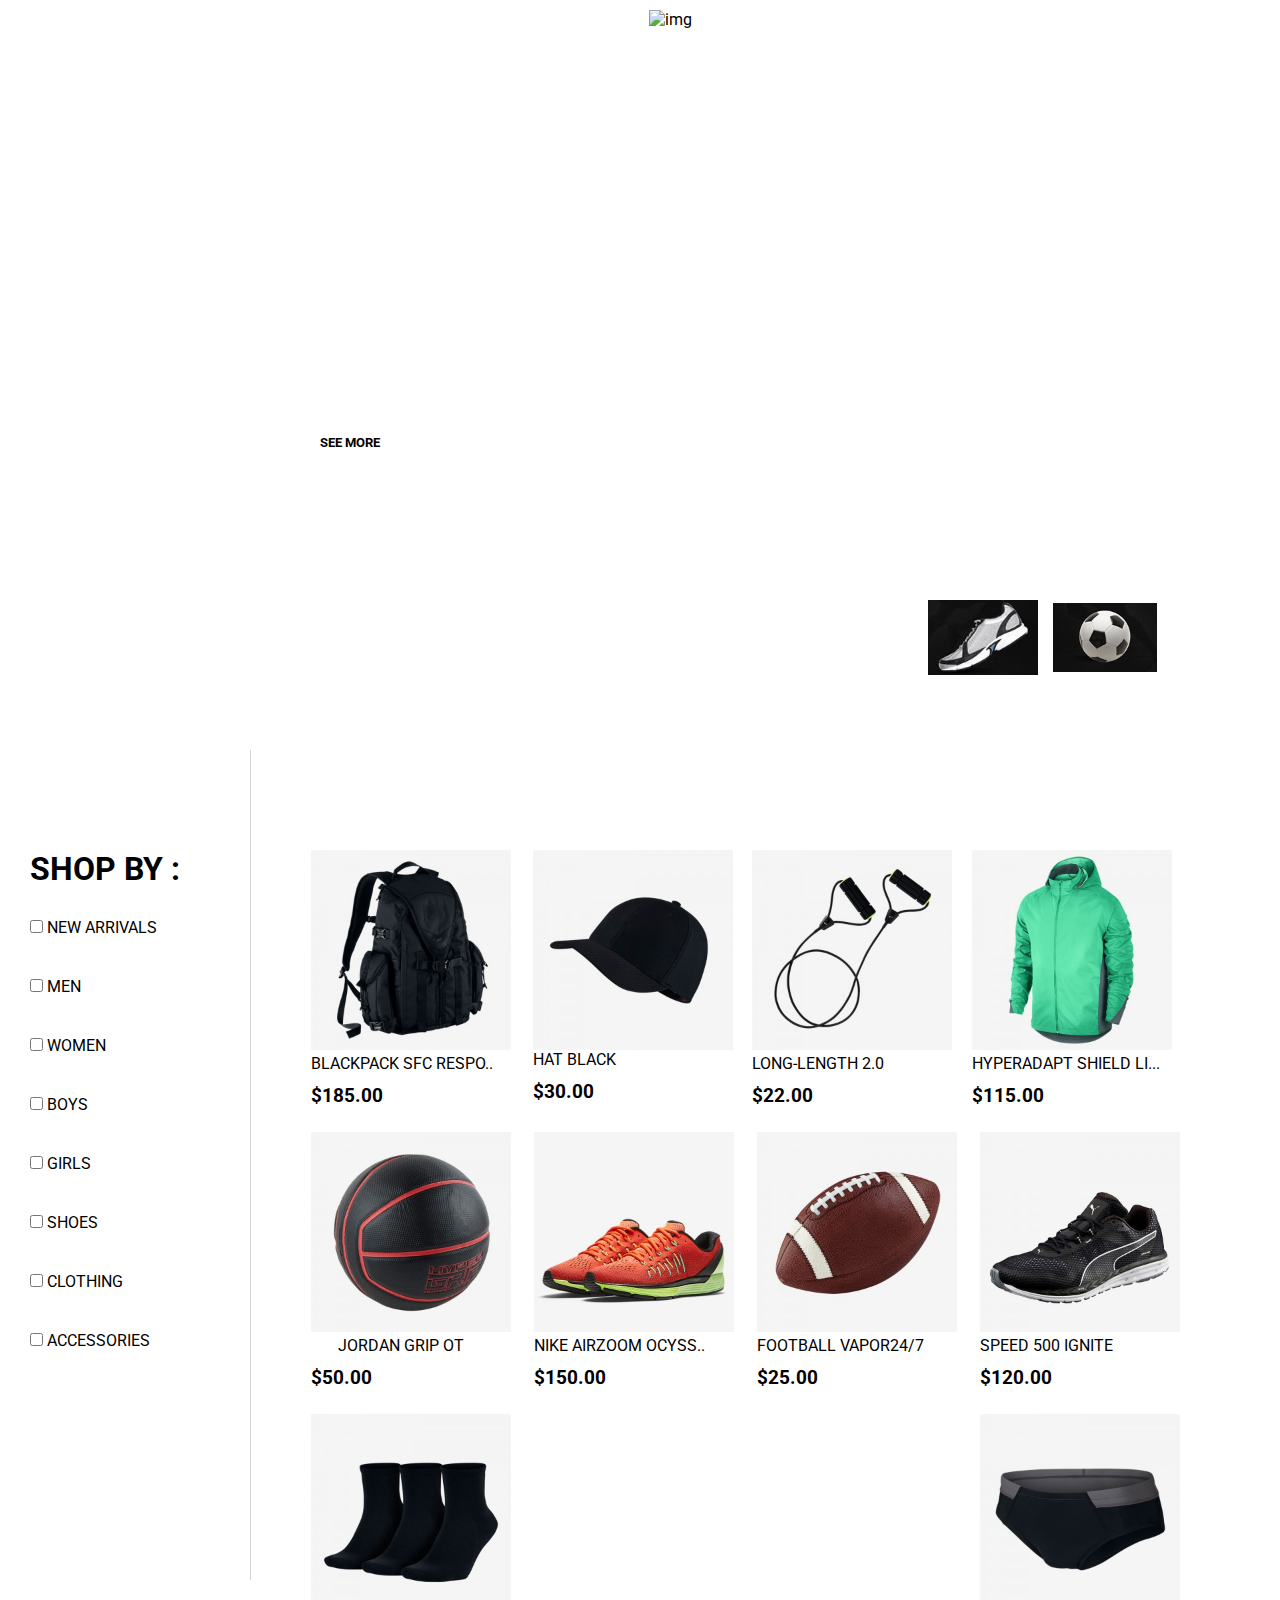
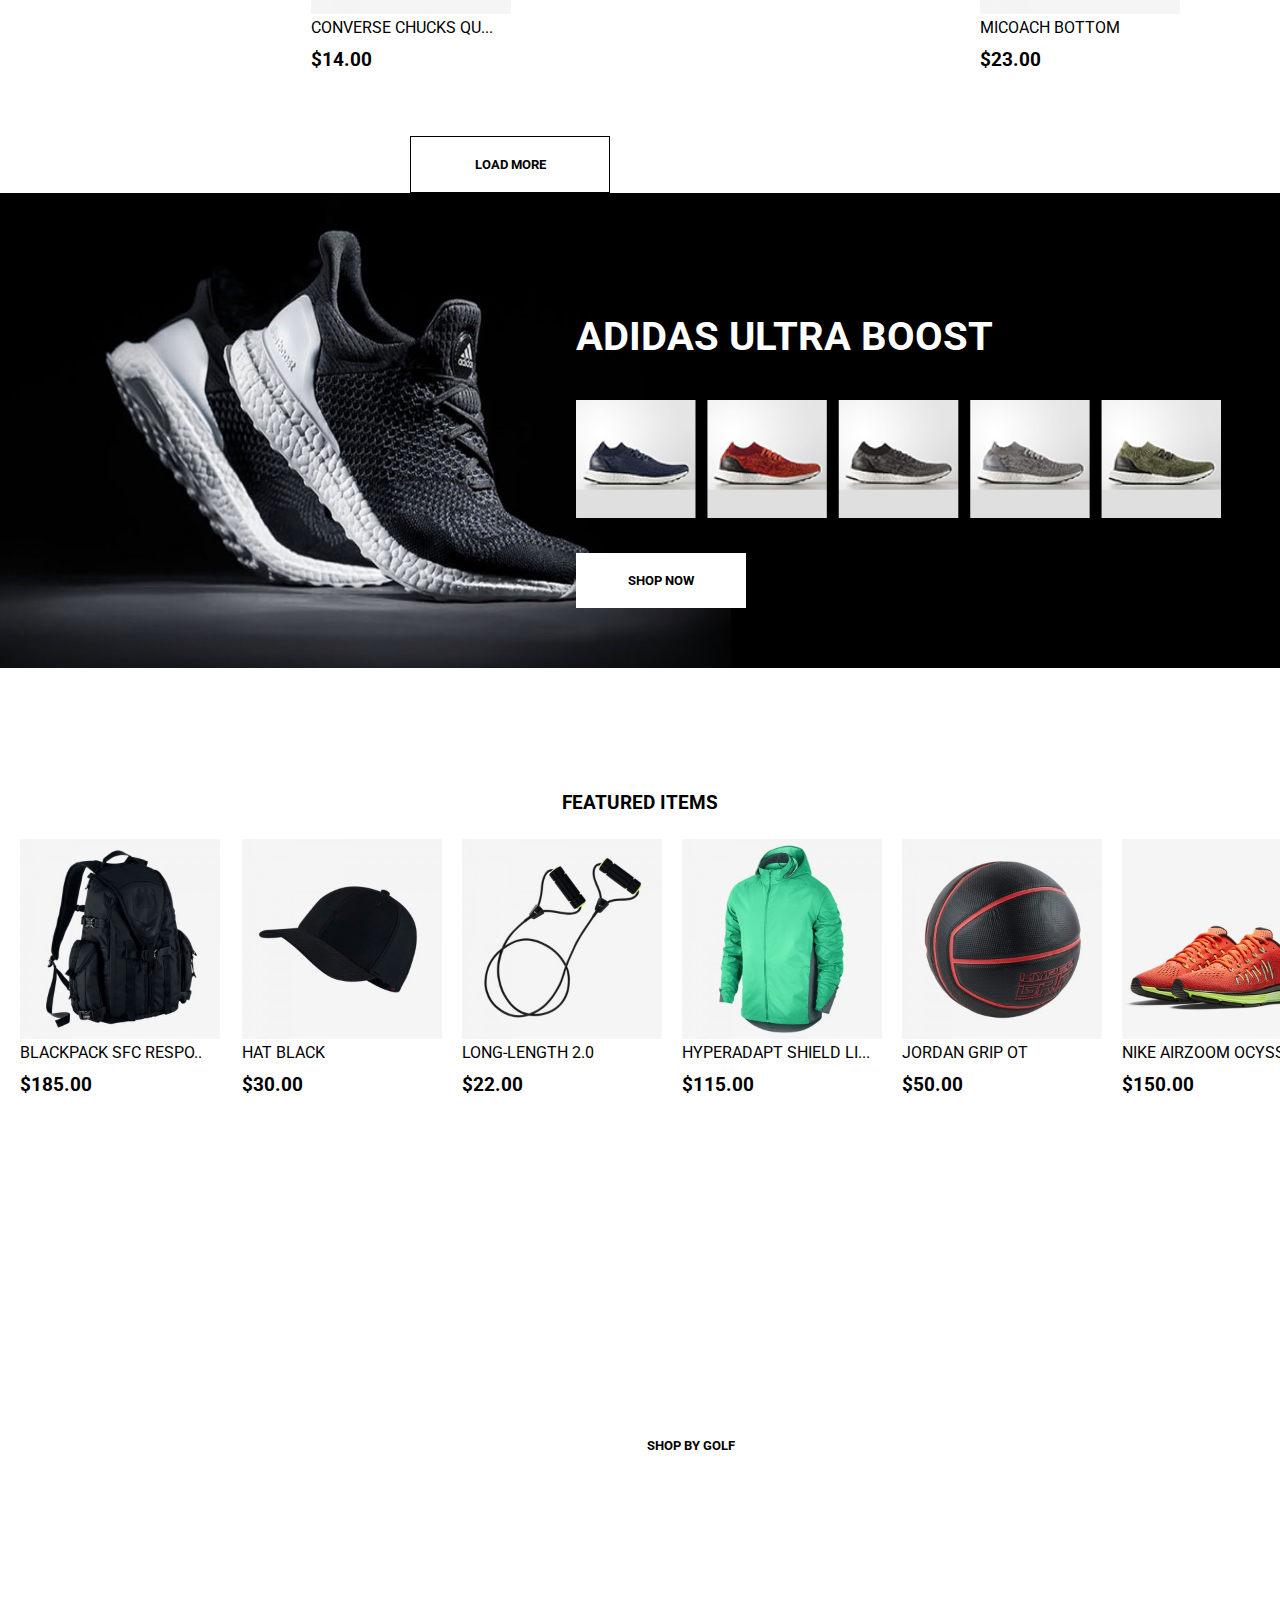
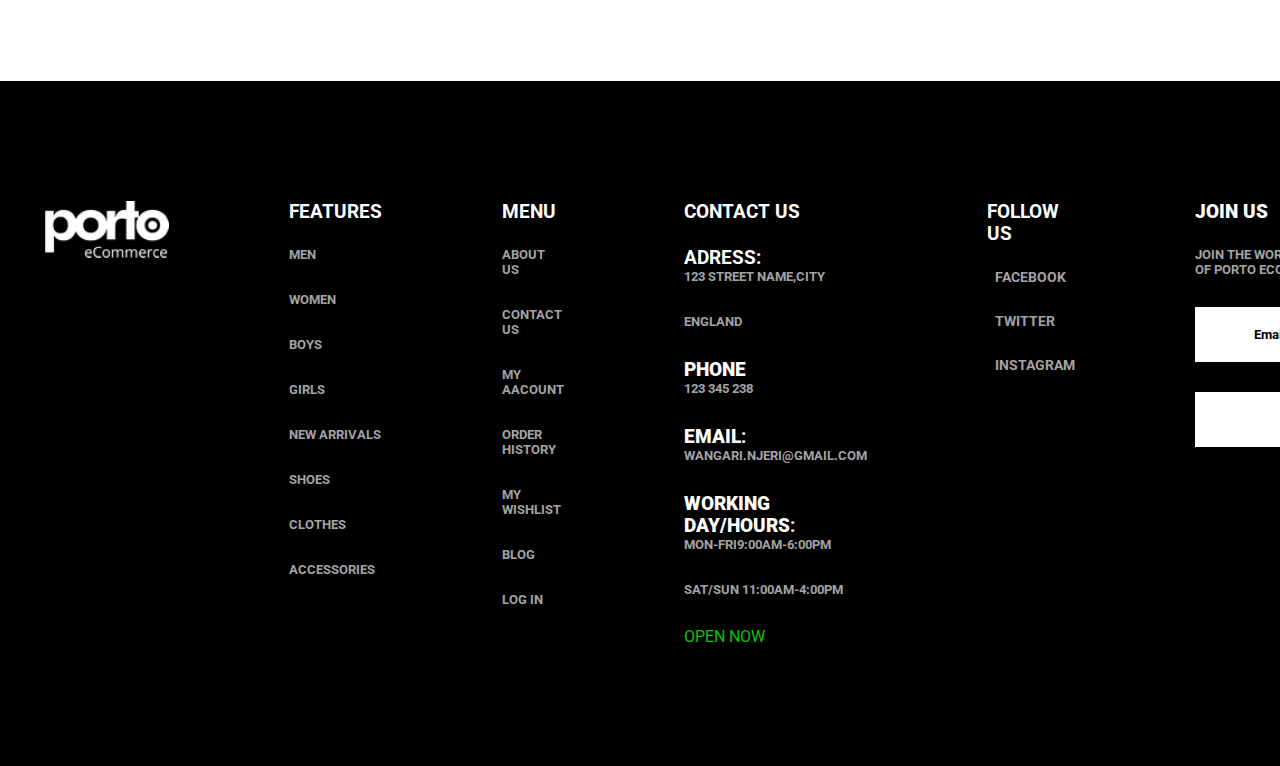
==== index.html @ bfe6c391 "first commit on porto" ====
<!DOCTYPE html>
<html lang="en">

<head>
    <meta charset="UTF-8">
    <meta name="viewport" content="width=device-width, initial-scale=1.0">
    <link rel="stylesheet" href="./styles/styles.css">
    <link rel="stylesheet" href="./styles/button.css">
    <title>Document</title>
    <script src="https://unpkg.com/feather-icons"></script>
</head>

<body>
    <header>
        <div class="hero-image">
            <nav class="nav-bar">
                <img class="brand-logo-img" src="./images/logo.png" alt="THIS IS LOGO IMG">
                <div class="brands">
                    <ul class="services">
                        <li><a class="service  mr-20" href="#!">SHOP</a></li>
                        <li><a class="service  mr-20" href="#!">MY ACCOUNT</a></li>
                        <li><a class="service  mr-20" href="#!">DAILY DEAL</a></li>
                        <li><a class="service  mr-20" href="#!">MY WISHLIST</a></li>
                        <li><a class="service  mr-20" href="#!">BLOG</a></li>
                        <li><a class="service  mr-20" href="#!">LOG IN</a></li>
                    </ul>
                </div>
                <div class="customer-information ">
                    <ul class="nav-bar-links">
                        <li><a class="about-currency  ml-25" href="#!">USD<i class="chevron-down-icon" data-feather="chevron-down"></i></a></li>
                        <li><a class="language-used  ml-25" href="#!">ENGLISH<i class="chevron-down-icon"data-feather="chevron-down"></a></i></li>
                        <li><a class="nav-bar-link" href="#!"><i class="nav-bar-icon  ml-55"data-feather="search"></i></a></li>
                        <li><a class="nav-bar-link" href="#!"><i class="nav-bar-icon  mr-70"data-feather="shopping-bag"></i></a></i></li>
                        <li><a class="nav-bar-link" href="#!"><i class="chevron-down-icon" data-feather="chevron-down"></i></a></li>
                    </ul>
                </div>
            </nav>
            <div class="hero-container">
                <div class="hero-text-container">
                    <h1 class="hero-text-heading">DO IT NOW.RUN ON AIR</h1>
                    <h2 class="hero-text-heading">RUNNING SHOES</h2>
                    <button class="btn btn-lg more-btn">SEE MORE</button>
                </div>
                <div class="img-wrapper">
                    <img class="white-shoe"src="https://www.portotheme.com/magento/porto/media/wysiwyg/porto/homepage/slider/20/white-shoes.png"alt="img">
                </div>
            </div>
            <div class="clickable-brand-images-container">
                <a href="#!"><img class="clickable-brand-image" src="./images/01n_thumb.jpg" alt="img"></a>
                <a href="#!"><img class="clickable-brand-image ball" src="./images/02n_thumb.jpg" alt="img"></a>
            </div>
        </div>
    </header>
    <section class="products-section">
        <aside class="checklist-category">
            <h1 class="checklist-heading">SHOP BY :</h1>
            <ul class="checklist">
                <li>
                    <input type="checkbox" id="NEW ARRIVAL" name="ITEMS" value="new arrivals">
                    <label for="new arrival">NEW ARRIVALS</label><br>
                </li>
                <li>
                    <input type="checkbox" id="MALE" name="gender" value="MALE">
                    <label for="MALE">MEN</label><br>
                </li>
                <li>
                    <input type="checkbox" id="FEMALE" name="gender" value="FEMALE">
                    <label for="FEMALE">WOMEN</label><br>
                </li>
                <li>
                    <input type="checkbox" id="BOyS" name="gender" value="Boys">
                    <label for="BOyS">BOYS</label><br>
                </li>
                <li>
                    <input type="checkbox" id="girls" name="gender" value="girls">
                    <label for="girls">GIRLS</label><br>
                </li>
                <li>
                    <input type="checkbox" id="SHOES" name="shoe" value="SHOES">
                    <label for="SHOES">SHOES</label><br>
                </li>
                <li>
                    <input type="checkbox" id="CLOTHING" name="cloth" value="CLOTHING">
                    <label for="CLOTHING">CLOTHING</label><br>
                </li>
                <li>
                    <input type="checkbox" id="ACCESSORIES" name="accessories" value="ACCESSORIES">
                    <label for="shoes">ACCESSORIES</label><br>
                </li>
        </aside>
        <div class="products-shopping">
            <div class="product-card">
                <a href="./"><img class="product-img"src="./images/bag.png" alt="img"></a>
                <div class="detail-wrapper">
                    <a class="product-heading" href="">BLACKPACK SFC RESPO..</a>
                    <i class="heart-icon" data-feather="heart"></i>
                </div>
                <h3>$185.00</h5>
            </div>
            <div class="product-card">
                <a class="product-img" href="./"><img class="product-img" src="./images/hat.png" alt="img"></a>
                <div class="detail-wrapper">
                    <a class="product-heading" href="">HAT BLACK </a>
                    <i class="heart-icon" data-feather="heart"></i>
                </div>
                <h3>$30.00</h5>
            </div>
            <div class="product-card">
                <a href=""><img class="product-img" src="./images/long.jpg" alt="img"></a>
                <div class="detail-wrapper">
                    <a class="product-heading" href="./">LONG-LENGTH 2.0</a>
                    <i class="heart-icon" data-feather="heart"></i>
                </div>
                <h3>$22.00</h5>
            </div>
            <div class="product-card">
                <a href=""><img class="product-img" src="./images/greenjalee.jpg" alt="img"></a>
                <div class="detail-wrapper">
                    <a class="product-heading" href="">HYPERADAPT SHIELD LI...</a>
                    <i class="heart-icon" data-feather="heart"></i>
                </div>
                <h3>$115.00</h5>
            </div>
            <div class="product-card">
                <a href=""><img class="product-img" src="./images/baseball.png" alt="img">
                <div class="detail-wrapper">
                    <a class="product-heading" href="./">JORDAN GRIP OT</a>
                    <i class="heart-icon" data-feather="heart"></i>
                </div>
                <h3>$50.00</h5>
            </div>
            <div class="product-card">
                <a href=""><img class="product-img" src="./images/nike.png" alt="img"></a>
                <div class="detail-wrapper">
                    <a class="product-heading" href="">NIKE AIRZOOM OCYSS..</a>
                    <i class="heart-icon" data-feather="heart"></i>
                </div>
                <h3>$150.00</h5>
            </div>
            <div class="product-card">
                <a href=""><img class="product-img" src="./images/american football.png" alt="img"></a>
                <div class="detail-wrapper">
                    <a class="product-heading" href="">FOOTBALL VAPOR24/7</a>
                    <i class="heart-icon" data-feather="heart"></i>
                </div>
                <h3>$25.00</h5>
            </div>
            <div class="product-card">
                <a href=""><img class="product-img" src="./images/speedshoes.png" alt="img"></a>
                <div class="detail-wrapper">
                    <a class="product-heading" href="">SPEED 500 IGNITE</a>
                    <i class="heart-icon" data-feather="heart"></i>
                </div>
                <h3>$120.00</h5>
            </div>
            <div class="product-card">
                <a href=""><img class="product-img" src="./images/14_4.jpg" alt="img"></a>
                <div class="detail-wrapper">
                    <a class="product-heading" href="">CONVERSE CHUCKS QU...</a>
                    <i class="heart-icon" data-feather="heart"></i></a>
                </div>
                <h3>$14.00</h5>
            </div>
            <div class="product-card">
                <a href=""><img class="product-img" src="./images/athleticpants.png" alt="img"></a>
                <div class="detail-wrapper">
                    <a class="product-heading" href="">MICOACH BOTTOM</a>
                    <i class="heart-icon" data-feather="heart"></i>
                </div>
                <h3>$23.00</h5>
            </div>
        </div>
        <button class="btn btn-lg more-btn btn-inverse">LOAD MORE</button>
        </div>
    </section>

    <section class="adidas-shop-section">
        <img class="adidas-cover" src="./images/background.jpg" alt="">

        <div class="adidas-shoes">
            <h1 class="adidas-title">ADIDAS ULTRA BOOST</h1>
            <img src="./images/shoe1.png" alt="">
            <button class="btn btn-md ">SHOP NOW</button>
        </div>

    </section>
    <div class="filter-title-wrapper">
        <h3 class="filter-title">FEATURED ITEMS</h2>
    </div>
    <section class="featured-items">
        <div class="product-card">
            <a href="./"><img class="product-img" src="./images/bag.png" alt="img"></a>
            <div class="detail-wrapper">
                <a class="product-heading" href="">BLACKPACK SFC RESPO..</a>
                <i class="heart-icon" data-feather="heart"></i></a>
            </div>
            <div class="star-icon">
                <i data-feather="star"></i>
                <i data-feather="star"></i>
                <i data-feather="star"></i>
                <i data-feather="star"></i>
                <i data-feather="star"></i>
            </div>
            <h3>$185.00</h5>
        </div>
        <div class="product-card">
            <a class="product-im" href="./"><img class="product-img" src="./images/hat.png" alt="img"></a>
            <div class="detail-wrapper">
                <a class="product-heading" href="">HAT BLACK</a>
                <i class="heart-icon" data-feather="heart"></i>
            </div>
            <div class="star-icon">
                <i data-feather="star"></i>
                <i data-feather="star"></i>
                <i data-feather="star"></i>
                <i data-feather="star"></i>
                <i data-feather="star"></i>
            </div>
            <h3>$30.00</h5>
        </div>
        <div class="product-card">
            <a href=""><img class="product-img" src="./images/long.jpg" alt="img"></a>
            <div class="detail-wrapper">
                <a class="product-heading" href="">LONG-LENGTH 2.0</a>
                <i class="heart-icon" data-feather="heart"></i>
            </div>
            <div class="star-icon">
                <i data-feather="star"></i>
                <i data-feather="star"></i>
                <i data-feather="star"></i>
                <i data-feather="star"></i>
                <i data-feather="star"></i>
            </div>
            <h3>$22.00</h5>
        </div>
        <div class="product-card">
            <a href=""><img class="product-img" src="./images/greenjalee.jpg" alt="img"></a>
            <div class="detail-wrapper">
                <a class="product-heading" href="">HYPERADAPT SHIELD LI...
                    <i class="heart-icon" data-feather="heart"></i></a>
            </div>
            <div class="star-icon">
                <i data-feather="star"></i>
                <i data-feather="star"></i>
                <i data-feather="star"></i>
                <i data-feather="star"></i>
                <i data-feather="star"></i>
            </div>
            <h3>$115.00</h5>
        </div>
        <div class="product-card">
            <a href=""><img class="product-img" src="./images/baseball.png" alt="img"></a>
            <div class="detail-wrapper">
                <a class="product-heading" href="">JORDAN GRIP OT</a>
                <i class="heart-icon" data-feather="heart"></i>
            </div>
            <div class="star-icon">
                <i data-feather="star"></i>
                <i data-feather="star"></i>
                <i data-feather="star"></i>
                <i data-feather="star"></i>
                <i data-feather="star"></i>
            </div>
            <h3>$50.00</h5>
        </div>
        <div class="product-card">
            <a href=""><img class="product-img" src="./images/nike.png" alt="img"></a>
            <div class="detail-wrapper">
                <a class="product-heading" href="">NIKE AIRZOOM OCYSS..</a>
                <i class="heart-icon" data-feather="heart"></i></a>
            </div>
            <div class="star-icon">
                <i data-feather="star"></i>
                <i data-feather="star"></i>
                <i data-feather="star"></i>
                <i data-feather="star"></i>
                <i data-feather="star"></i>
            </div>
            <h3>$150.00</h5>
        </div>
        <div class="product-card">
            <a href=""><img class="product-img" src="./images/american football.png" alt="img"></a>
            <div class="detail-wrapper">
                <a class="product-heading" href="">FOOTBALL VAPOR24/7
                    <i class="heart-icon" data-feather="heart"></i></a>
            </div>
            <div class="star-icon">
                <i data-feather="star"></i>
                <i data-feather="star"></i>
                <i data-feather="star"></i>
                <i data-feather="star"></i>
                <i data-feather="star"></i>
            </div>
            <h3>$25.00</h5>
        </div>
        <div class="product-card">
            <a href=""><img class="product-img" src="./images/speedshoes.png" alt="img"></a>
            <div class="detail-wrapper">
                <a class="product-heading" href="">SPEED 500 IGNITE</a>
                <i class="heart-icon" data-feather="heart"></i></a>
            </div>
            <div class="star-icon">
                <i data-feather="star"></i>
                <i data-feather="star"></i>
                <i data-feather="star"></i>
                <i data-feather="star"></i>
                <i data-feather="star"></i>
            </div>
            <h3>$120.00</h5>
        </div>
        <div class="product-card">
            <a href=""><img class="product-img" src="./images/14_4.jpg" alt="img"></a>
            <div class="detail-wrapper">
                <a class="product-heading" href="">CONVERSE CHUCKS QU...</a>
                <i class="heart-icon" data-feather="heart"></i></a>
            </div>
            <div class="star-icon">
                <i data-feather="star"></i>
                <i data-feather="star"></i>
                <i data-feather="star"></i>
                <i data-feather="star"></i>
                <i data-feather="star"></i>
            </div>
            <h3>$14.00</h5>
        </div>
        <div class="product-card">
            <a href=""><img class="product-img" src="./images/athleticpants.png" alt="img"></a>
            <div class="detail-wrapper">
                <a class="product-heading" href="">MICOACH BOTTOM</a>
                <i class="heart-icon" data-feather="heart"></i></a>
            </div>
            <div class="star-icon">
                <i data-feather="star"></i>
                <i data-feather="star"></i>
                <i data-feather="star"></i>
                <i data-feather="star"></i>
                <i data-feather="star"></i>
            </div>
            <h3>$23.00</h5>
        </div>
        <!-- <div>
                <i data-feather="star"></i>
                <i data-feather="star"></i>
                <i data-feather="star"></i>
                <i data-feather="star"></i> 
                <i data-feather="star"></i>
            </div> -->
    </section>
    <section class="golf-shop">
        <div class="golf-img"></div>
        <div class="title">
            <h1>EXPLORE THE BEST OF YOU.</h1>
            <button class="btn btn-golf">SHOP BY GOLF</button>
        </div>
    </section>
    <footer class="footer">
        <img class="footer-img" src="./images/plus.png" alt="/">
        <div class="footer-content">
            <h3>FEATURES</h3>
            <ul>
                <li>MEN</li>
                <li>WOMEN</li>
                <li>BOYS</li>
                <li>GIRLS</li>
                <li>NEW ARRIVALS</li>
                <li>SHOES</li>
                <li>CLOTHES</li>
                <li>ACCESSORIES</li>
            </ul>
        </div>
        <div class="footer-content">
            <h3>MENU</h3>
            <ul>
                <li>ABOUT US</li>
                <li>CONTACT US</li>
                <li>MY AACOUNT</li>
                <li>ORDER HISTORY</li>
                <li>MY WISHLIST</li>
                <li>BLOG</li>
                <li>LOG IN</li>
            </ul>
        </div>
        <div class="footer-content contact-us">
            <h3>CONTACT US</h3>
            <ul>
                <h3>ADRESS:</h3>
                <li>123 STREET NAME,CITY</li>
                <li>ENGLAND</li>
            </ul>
            <ul>
                <h3><strong>PHONE</strong></h3>
                <li>123 345 238</li>
            </ul>
            <ul>
                <h3><strong>EMAIL</strong>:</h3>
                <li>WANGARI.NJERI@GMAIL.COM</li>
            </ul>
            <ul>
                <h3><strong>WORKING DAY/HOURS</strong>:</h3>
                <li> MON-FRI9:00AM-6:00PM</li>
                <li>SAT/SUN 11:00AM-4:00PM</li>
            </ul>
            <p>OPEN NOW</p>
        </div>
        <div class="footer-content">
            <h3>FOLLOW US</h3>
            <div class="footer-icons">
                <i data-feather="facebook"></i>
                <p>FACEBOOK</p>
            </div>
            <div class="footer-icons">
                <i data-feather="twitter"></i>
                <p>TWITTER</p>
            </div>
            <div class="footer-icons">
                <i data-feather="instagram"></i>
                <p>INSTAGRAM</p>
            </div>
        </div>
        </div>
        <div class="footer-content join-us">
            <h3><strong>JOIN US</strong></h3>
            <ul>
                <li>JOIN THE WORLD<br>OF PORTO ECOMMERCE</br></li>
                <li><button class="btn btn-lg  email-btn">Email Address</button></li>
                <li><button class="btn btn-lg">GO!</button></li>
            </ul>
        </div>
                <div class="copyright">
                    <p>&copy; PORTO ECOMMERCE.2020.ALL RIGHTS RESERVED<p/>
                </div>
    </footer>
    <script>
        feather.replace()   
    </script>
</body>

</html>
---- styles/styles.css ----
@import url('https://fonts.googleapis.com/css2?family=Roboto:wght@300&display=swap');

html, body, *{
    
    box-sizing: border-box;
    margin: 0px;
    padding: 0px;
    font-family: 'Roboto', sans-serif; 
  }

  body{
    overflow-x: hidden; /* Hide horizontal scrollbar */
  }

  .hero-image {
      background: url("https://www.portotheme.com/magento/porto/media/wysiwyg/porto/homepage/slider/20/01n.jpg");
      height: 750px;
      background-repeat: no-repeat;
      background-size: cover;
      
  }

  .nav-bar {
      display: flex;
      justify-content: space-between;
      height: 100px;
      align-items: center;
      padding-left: 120px;
  }

  .brands {
      display: flex;
      padding-left: 180px;

  }

  .services {
      display: flex;
      list-style-type: none;
      font-weight: bold;
  }

  .service {
      text-decoration: none;
      color: white; 
  }

  .about-currency {
      
      text-decoration: none;
      font-weight: bold;
      color: white;
  }

  .language-used {

    text-decoration: none;
    font-weight: bold;
    color: white;
  }

  .nav-bar-links{
      display: flex;
      list-style-type: none;
  }

  .nav-bar-link {
    
    text-decoration: none;
  }

  .nav-bar-icon {
      color: white;
  }

  .shopping-bag {
      height: 40px;
      width: 40px;
      color:white;
  }

  .shopping-bag:hover{
      color: yellow;
  }

  .hero-container {
      display: flex;
      flex-direction: column; 
      margin-top: 150px;
      width: 100%;
      height: 250px;
  }

  .hero-text-heading {
      
      padding-left: 250px;
      color: white;
  }
  

  .hero-text-heading:first-child{
      padding-bottom: 12px;
      font-size: 34px;
      letter-spacing: 8px;
  }

  .hero-text-heading:nth-child(2) {
      font-size: 62px;
      font-weight: bold;
  }

  .img-wrapper {
      display: flex;
      justify-content: center;
      align-items: center;
      width: 100%;
      height: 30px;
      position: absolute;
      top: 370px;
      left: 30px;

  }

  .white-shoe {
      height: 750px;
      
  }
  
  .brand-logo-img {
      height: 55px;
      width: 120px;

}

  .customer-information {
    margin-right: 70px;
}

  .chevron-down-icon {
      width: 22px;
      height: 22px;
      padding-top: 10px;
      font-weight: bold;
      color: white;
}

    .hoverable-icon {
        width: 90px;
        height: 40px;
        color: white;
}

 .mr-20 {
      margin-right: 20px;

  }

  .ml-55 {
      margin-left: 55px;
  }

  .ml-25 {
      margin-left: 25px;
  } 
  
  .mr-50 {
      margin-right: 50px;
  }

  .ml-70 {
      margin-left: 70px;
  }

  .clickable-brand-images-container {
    display: flex;
    justify-content: flex-end;
  }

  .clickable-brand-image {
      width: 110px;
      height: 75px;
      margin-top: 100px;
      
  }

  .ball {
      margin-right: 120px;
      margin-left: 12px;
      border: solid 3px rgba(255,255,255,0.5);
  }

.checklist-category {
    margin-right: 60px;
    padding-right: 70px; 
    padding-left: 30px;
    float: left;
    height: 830px;
    width: max-content;
    border-right: solid 1px lightgrey;
}

.checklist {
    list-style: none;
}

.checklist> li{
    padding-bottom: 40px;
    
}

.checklist-heading {
    padding-top: 100px ;
    padding-bottom: 30px;
}

.products-shopping {
    display: flex;
    flex-wrap: wrap;
    justify-content: space-between; 
    padding-top: 100px;
    margin-right: 100px;
}

.product-card {
    display: flex;
    flex-direction: column;
    padding-bottom: 25px;
}  

.product-img {
    height: 200px;
    width: 200px;
}

.product-heading {
    text-decoration: none;
    color: black;
    padding-bottom: 12px;   
}

.loading-button-wrapper {
    display: flex; 
    justify-content: center;
    align-items: center;
    padding-bottom: 60px;
    padding-top: 30px;   
} 

.adidas-cover {
    height: 475px;
    width: 100%;
}
 
.adidas-shop-section {
    position: relative;
}

.adidas-shoes {
    display: flex;
    flex-direction:column;
    top: 25%;
    width: 100%;
    position: absolute;
    left: 45%;
} 

.adidas-shoes > img {
    width: 645px;
    height: 118px;
    margin-bottom: 35px;
}

.adidas-shoes-details > button:hover{
    background-color:rgb(214, 210, 210);
    cursor: pointer;
}

.adidas-title {
    color:white;
    font-weight: bold;
    font-size: 40px;
    margin-bottom: 40px;
    text-transform: uppercase;   
}

.featured-items {
    display: flex;
    overflow: auto;
    overflow-x: scroll;
    white-space: nowrap;
     padding: 0 20px;
}

.featured-items::-webkit-scrollbar{
    height: 1px;
}

.featured-items > .product-card:not(:last-child) {

    margin-right: 20px;
} 

.detail-wrapper {
    display: flex;
    justify-content: space-between;
}

.heart-icon {
    width: 20px;

}

.filter-title-wrapper {
    display: flex;
    justify-content: center;
    align-items: center;

}

.filter-title{
    padding-top: 120px;
    padding-bottom: 25px;
    font-weight: bolder;
    
}

.golf-shop {
    position: relative;

}

.golf-img {
    height: 560px;
    width: 100%;
    background: url('https://www.portotheme.com/magento/porto/media/wysiwyg/porto/homepage/content/20/home_golf.jpg');
    background-repeat: no-repeat;
    background-size: cover;
}

.title {
    color: white;
    display: flex;
    justify-content: center;
    align-items: center;
    flex-direction:column;
    top: 40%;
    width: 100%;
    position: absolute;
    left: 4%;
}

.title> h1 {
    font-weight: bolder;
    font-size: 45px;
    transform: scale(.7, 1.1);
    letter-spacing: 10px;
    padding-bottom: 20px;
}

 .footer {
    color: white;
    background: black;
    display: flex;
    justify-content: space-between;
    padding: 120px 45px;
    width: 100%;
}

.footer-img {
    width:f 132px;
    height: 57px;
    
}

.footer-content>h3{
    padding-bottom: 24px;

}

.footer-content>ul{

    list-style-type: none;
}

.footer-content li {
    color: #a3a3a3;
    font-size: 13px;
    font-weight: bolder;
    padding-bottom: 30px;
}

.footer-content {
    margin-left: 120px;
    
    
}

.footer-content>p {
    color:rgb(9, 196, 9);
}

.footer-icons {
    display: flex;
    padding-bottom: 28px;

}

.footer-icons>P {
    color: #a3a3a3;
    font-size: 14px;
    font-weight: bold;
    padding-left: 8px;
}
---- styles/button.css ----
.btn {
  background-color: white;
  border: none;
  padding: 20px;
  font-weight: bold;
  cursor: pointer;

}

.btn-lg {
  padding: 20px;
  margin-right: 30px;
  width: 200px;

}
.more-btn {

  margin-left: 250px;
  margin-top: 40px;

}

/* .email-btn {
  border: solid 0.2px white;
  background:none;
  color: #7e7d7d;
  font-size: 13px;
  
  
}  */

.btn-inverse {
  background:none;
  border: solid 1px black;
  margin-left: 410px;

}

.btn-md {
  width: 170px;
}

.btn-golf {
  width: 250px;
}
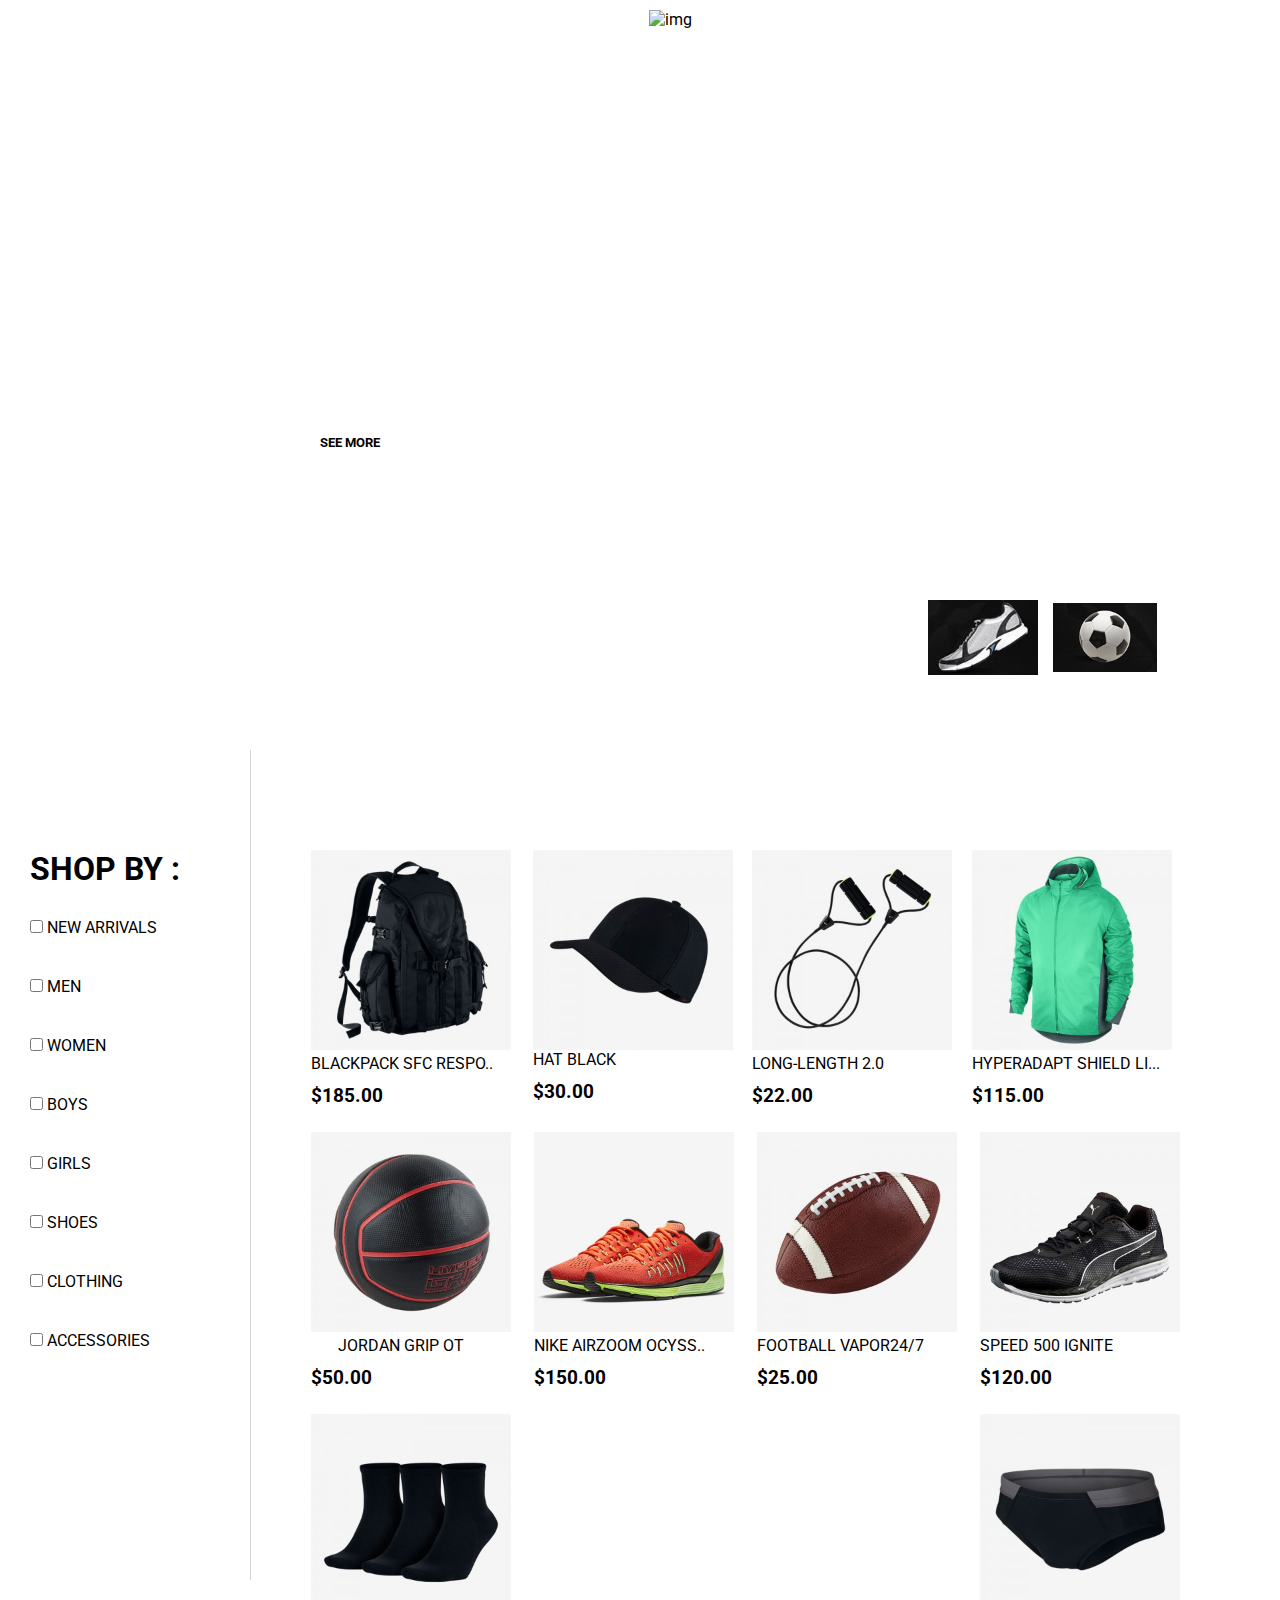
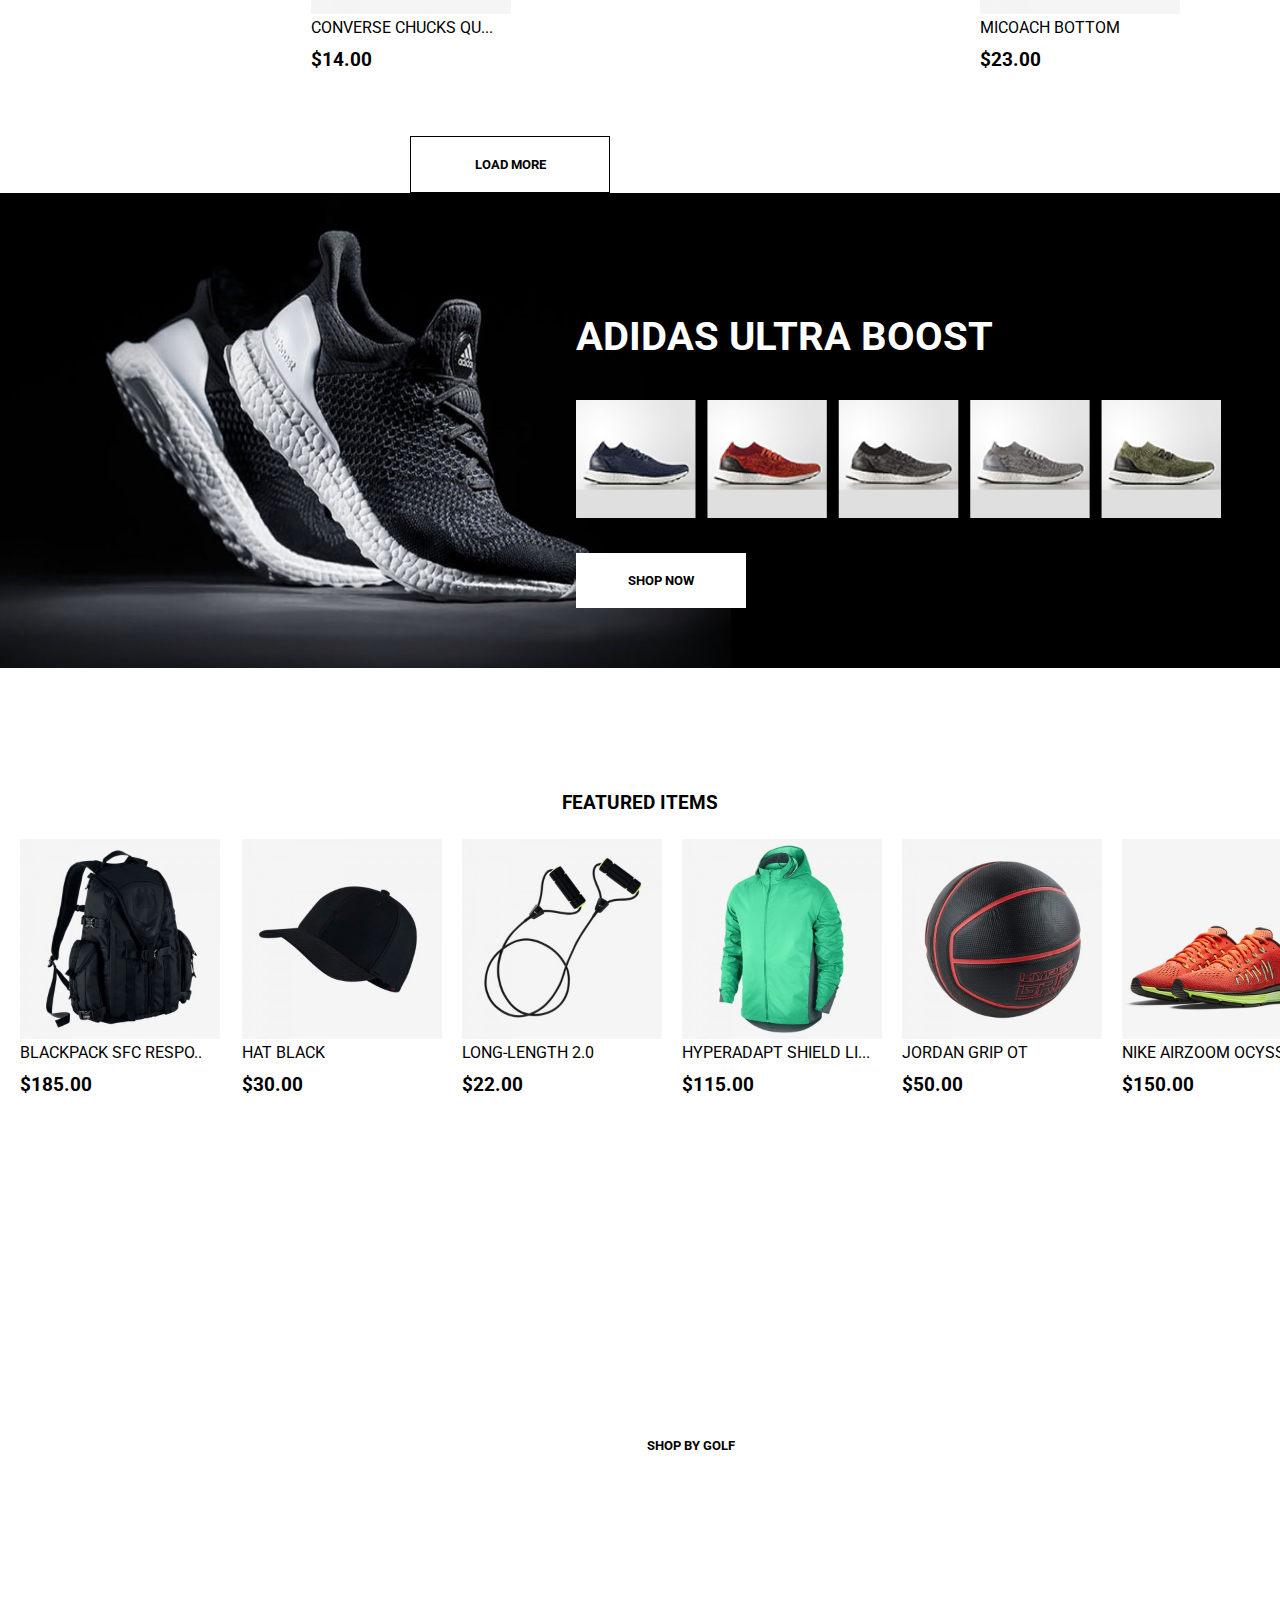
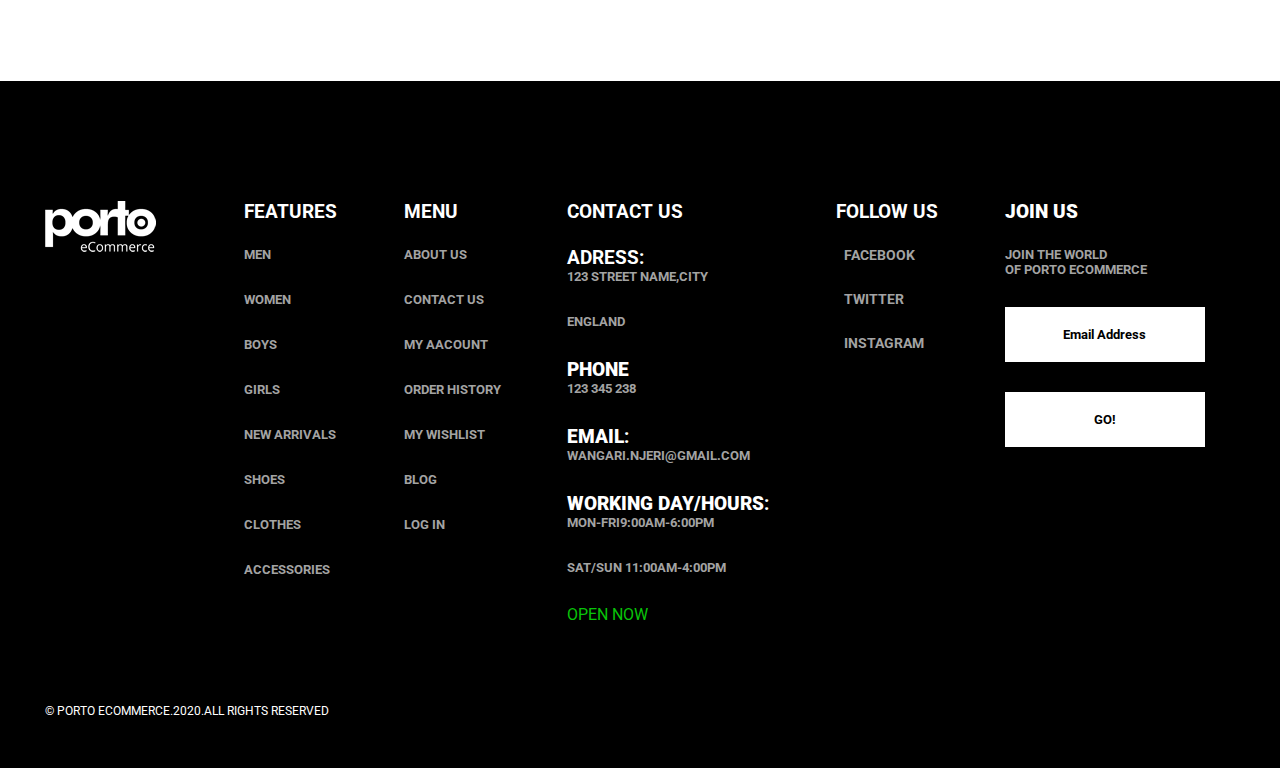
==== commit 6779181a: "fix alignment and layout issues" ====
--- a/index.html
+++ b/index.html
@@ -30,8 +30,10 @@
                         <li><a class="about-currency  ml-25" href="#!">USD<i class="chevron-down-icon" data-feather="chevron-down"></i></a></li>
                         <li><a class="language-used  ml-25" href="#!">ENGLISH<i class="chevron-down-icon"data-feather="chevron-down"></a></i></li>
                         <li><a class="nav-bar-link" href="#!"><i class="nav-bar-icon  ml-55"data-feather="search"></i></a></li>
-                        <li><a class="nav-bar-link" href="#!"><i class="nav-bar-icon  mr-70"data-feather="shopping-bag"></i></a></i></li>
-                        <li><a class="nav-bar-link" href="#!"><i class="chevron-down-icon" data-feather="chevron-down"></i></a></li>
+                        <div class="dropdown">
+                            <li><a class="nav-bar-link" href="#!"><i class="nav-bar-icon  mr-70"data-feather="shopping-bag"></i></a></i></li>
+                            <li><a class="nav-bar-link" href="#!"><i class="chevron-down-icon" data-feather="chevron-down"></i></a></li>
+                        </div>
                     </ul>
                 </div>
             </nav>
@@ -342,7 +344,7 @@
                 <i data-feather="star"></i>
                 <i data-feather="star"></i>
                 <i data-feather="star"></i>
-                <i data-feather="star"></i> 
+                <i data-feather="star"></i>
                 <i data-feather="star"></i>
             </div> -->
     </section>
@@ -354,84 +356,87 @@
         </div>
     </section>
     <footer class="footer">
-        <img class="footer-img" src="./images/plus.png" alt="/">
-        <div class="footer-content">
-            <h3>FEATURES</h3>
-            <ul>
-                <li>MEN</li>
-                <li>WOMEN</li>
-                <li>BOYS</li>
-                <li>GIRLS</li>
-                <li>NEW ARRIVALS</li>
-                <li>SHOES</li>
-                <li>CLOTHES</li>
-                <li>ACCESSORIES</li>
-            </ul>
-        </div>
-        <div class="footer-content">
-            <h3>MENU</h3>
-            <ul>
-                <li>ABOUT US</li>
-                <li>CONTACT US</li>
-                <li>MY AACOUNT</li>
-                <li>ORDER HISTORY</li>
-                <li>MY WISHLIST</li>
-                <li>BLOG</li>
-                <li>LOG IN</li>
-            </ul>
-        </div>
-        <div class="footer-content contact-us">
-            <h3>CONTACT US</h3>
-            <ul>
-                <h3>ADRESS:</h3>
-                <li>123 STREET NAME,CITY</li>
-                <li>ENGLAND</li>
-            </ul>
-            <ul>
-                <h3><strong>PHONE</strong></h3>
-                <li>123 345 238</li>
-            </ul>
-            <ul>
-                <h3><strong>EMAIL</strong>:</h3>
-                <li>WANGARI.NJERI@GMAIL.COM</li>
-            </ul>
-            <ul>
-                <h3><strong>WORKING DAY/HOURS</strong>:</h3>
-                <li> MON-FRI9:00AM-6:00PM</li>
-                <li>SAT/SUN 11:00AM-4:00PM</li>
-            </ul>
-            <p>OPEN NOW</p>
-        </div>
-        <div class="footer-content">
-            <h3>FOLLOW US</h3>
-            <div class="footer-icons">
-                <i data-feather="facebook"></i>
-                <p>FACEBOOK</p>
-            </div>
-            <div class="footer-icons">
-                <i data-feather="twitter"></i>
-                <p>TWITTER</p>
-            </div>
-            <div class="footer-icons">
-                <i data-feather="instagram"></i>
-                <p>INSTAGRAM</p>
-            </div>
-        </div>
-        </div>
-        <div class="footer-content join-us">
-            <h3><strong>JOIN US</strong></h3>
-            <ul>
-                <li>JOIN THE WORLD<br>OF PORTO ECOMMERCE</br></li>
-                <li><button class="btn btn-lg  email-btn">Email Address</button></li>
-                <li><button class="btn btn-lg">GO!</button></li>
-            </ul>
-        </div>
-                <div class="copyright">
-                    <p>&copy; PORTO ECOMMERCE.2020.ALL RIGHTS RESERVED<p/>
-                </div>
+        <div class="footer-links">
+            <div class="footer-img">
+                <img src="./images/plus.png" alt="/">
+            </div>
+            <div class="footer-content">
+                <h3>FEATURES</h3>
+                <ul>
+                    <li>MEN</li>
+                    <li>WOMEN</li>
+                    <li>BOYS</li>
+                    <li>GIRLS</li>
+                    <li>NEW ARRIVALS</li>
+                    <li>SHOES</li>
+                    <li>CLOTHES</li>
+                    <li>ACCESSORIES</li>
+                </ul>
+            </div>
+            <div class="footer-content">
+                <h3>MENU</h3>
+                <ul>
+                    <li>ABOUT US</li>
+                    <li>CONTACT US</li>
+                    <li>MY AACOUNT</li>
+                    <li>ORDER HISTORY</li>
+                    <li>MY WISHLIST</li>
+                    <li>BLOG</li>
+                    <li>LOG IN</li>
+                </ul>
+            </div>
+            <div class="footer-content contact-us">
+                <h3>CONTACT US</h3>
+                <ul>
+                    <h3>ADRESS:</h3>
+                    <li>123 STREET NAME,CITY</li>
+                    <li>ENGLAND</li>
+                </ul>
+                <ul>
+                    <h3><strong>PHONE</strong></h3>
+                    <li>123 345 238</li>
+                </ul>
+                <ul>
+                    <h3><strong>EMAIL</strong>:</h3>
+                    <li>WANGARI.NJERI@GMAIL.COM</li>
+                </ul>
+                <ul>
+                    <h3><strong>WORKING DAY/HOURS</strong>:</h3>
+                    <li> MON-FRI9:00AM-6:00PM</li>
+                    <li>SAT/SUN 11:00AM-4:00PM</li>
+                </ul>
+                <p>OPEN NOW</p>
+            </div>
+            <div class="footer-content">
+                <h3>FOLLOW US</h3>
+                <div class="footer-icons">
+                    <i data-feather="facebook"></i>
+                    <p>FACEBOOK</p>
+                </div>
+                <div class="footer-icons">
+                    <i data-feather="twitter"></i>
+                    <p>TWITTER</p>
+                </div>
+                <div class="footer-icons">
+                    <i data-feather="instagram"></i>
+                    <p>INSTAGRAM</p>
+                </div>
+            </div>
+            <div class="footer-content join-us">
+                <h3><strong>JOIN US</strong></h3>
+                <ul>
+                    <li>JOIN THE WORLD<br>OF PORTO ECOMMERCE</br></li>
+                    <li><button class="btn btn-lg  email-btn">Email Address</button></li>
+                    <li><button class="btn btn-lg">GO!</button></li>
+                </ul>
+            </div>
+        </div>
+        <div class="copyright">
+            <p>&copy; PORTO ECOMMERCE.2020.ALL RIGHTS RESERVED<p />
+        </div>
     </footer>
     <script>
-        feather.replace()   
+        feather.replace()
     </script>
 </body>
 
--- a/styles/styles.css
+++ b/styles/styles.css
@@ -1,11 +1,11 @@
 @import url('https://fonts.googleapis.com/css2?family=Roboto:wght@300&display=swap');
 
 html, body, *{
-    
+
     box-sizing: border-box;
     margin: 0px;
     padding: 0px;
-    font-family: 'Roboto', sans-serif; 
+    font-family: 'Roboto', sans-serif;
   }
 
   body{
@@ -17,7 +17,7 @@
       height: 750px;
       background-repeat: no-repeat;
       background-size: cover;
-      
+
   }
 
   .nav-bar {
@@ -42,11 +42,11 @@
 
   .service {
       text-decoration: none;
-      color: white; 
+      color: white;
   }
 
   .about-currency {
-      
+
       text-decoration: none;
       font-weight: bold;
       color: white;
@@ -65,7 +65,7 @@
   }
 
   .nav-bar-link {
-    
+
     text-decoration: none;
   }
 
@@ -85,18 +85,18 @@
 
   .hero-container {
       display: flex;
-      flex-direction: column; 
+      flex-direction: column;
       margin-top: 150px;
       width: 100%;
       height: 250px;
   }
 
   .hero-text-heading {
-      
+
       padding-left: 250px;
       color: white;
   }
-  
+
 
   .hero-text-heading:first-child{
       padding-bottom: 12px;
@@ -123,9 +123,9 @@
 
   .white-shoe {
       height: 750px;
-      
-  }
-  
+
+  }
+
   .brand-logo-img {
       height: 55px;
       width: 120px;
@@ -161,8 +161,8 @@
 
   .ml-25 {
       margin-left: 25px;
-  } 
-  
+  }
+
   .mr-50 {
       margin-right: 50px;
   }
@@ -180,7 +180,7 @@
       width: 110px;
       height: 75px;
       margin-top: 100px;
-      
+
   }
 
   .ball {
@@ -191,7 +191,7 @@
 
 .checklist-category {
     margin-right: 60px;
-    padding-right: 70px; 
+    padding-right: 70px;
     padding-left: 30px;
     float: left;
     height: 830px;
@@ -205,7 +205,7 @@
 
 .checklist> li{
     padding-bottom: 40px;
-    
+
 }
 
 .checklist-heading {
@@ -216,7 +216,7 @@
 .products-shopping {
     display: flex;
     flex-wrap: wrap;
-    justify-content: space-between; 
+    justify-content: space-between;
     padding-top: 100px;
     margin-right: 100px;
 }
@@ -225,7 +225,7 @@
     display: flex;
     flex-direction: column;
     padding-bottom: 25px;
-}  
+}
 
 .product-img {
     height: 200px;
@@ -235,22 +235,22 @@
 .product-heading {
     text-decoration: none;
     color: black;
-    padding-bottom: 12px;   
+    padding-bottom: 12px;
 }
 
 .loading-button-wrapper {
-    display: flex; 
+    display: flex;
     justify-content: center;
     align-items: center;
     padding-bottom: 60px;
-    padding-top: 30px;   
-} 
+    padding-top: 30px;
+}
 
 .adidas-cover {
     height: 475px;
     width: 100%;
 }
- 
+
 .adidas-shop-section {
     position: relative;
 }
@@ -262,7 +262,7 @@
     width: 100%;
     position: absolute;
     left: 45%;
-} 
+}
 
 .adidas-shoes > img {
     width: 645px;
@@ -280,7 +280,7 @@
     font-weight: bold;
     font-size: 40px;
     margin-bottom: 40px;
-    text-transform: uppercase;   
+    text-transform: uppercase;
 }
 
 .featured-items {
@@ -298,7 +298,7 @@
 .featured-items > .product-card:not(:last-child) {
 
     margin-right: 20px;
-} 
+}
 
 .detail-wrapper {
     display: flex;
@@ -321,7 +321,7 @@
     padding-top: 120px;
     padding-bottom: 25px;
     font-weight: bolder;
-    
+
 }
 
 .golf-shop {
@@ -361,24 +361,25 @@
     color: white;
     background: black;
     display: flex;
+    flex-direction: column;
+    padding: 120px 45px 50px;
+}
+
+.footer-links {
+    display: flex;
     justify-content: space-between;
-    padding: 120px 45px;
-    width: 100%;
 }
 
 .footer-img {
-    width:f 132px;
+    width: 132px;
     height: 57px;
-    
 }
 
 .footer-content>h3{
     padding-bottom: 24px;
-
-}
-
-.footer-content>ul{
-
+}
+
+.footer-content > ul {
     list-style-type: none;
 }
 
@@ -389,12 +390,6 @@
     padding-bottom: 30px;
 }
 
-.footer-content {
-    margin-left: 120px;
-    
-    
-}
-
 .footer-content>p {
     color:rgb(9, 196, 9);
 }
@@ -412,28 +407,33 @@
     padding-left: 8px;
 }
 
-
-
-
-
-
-
-
-
-
-
-
-
- 
-
-
-
-
-
-
-  
-
-
-
-  
- 
+.copyright {
+    padding-top: 80px;
+    font-size: 12px;
+}
+
+.dropdown {
+    display: flex;
+    margin-left: 40px;;
+}
+
+
+
+
+
+
+
+
+
+
+
+
+
+
+
+
+
+
+
+
+
